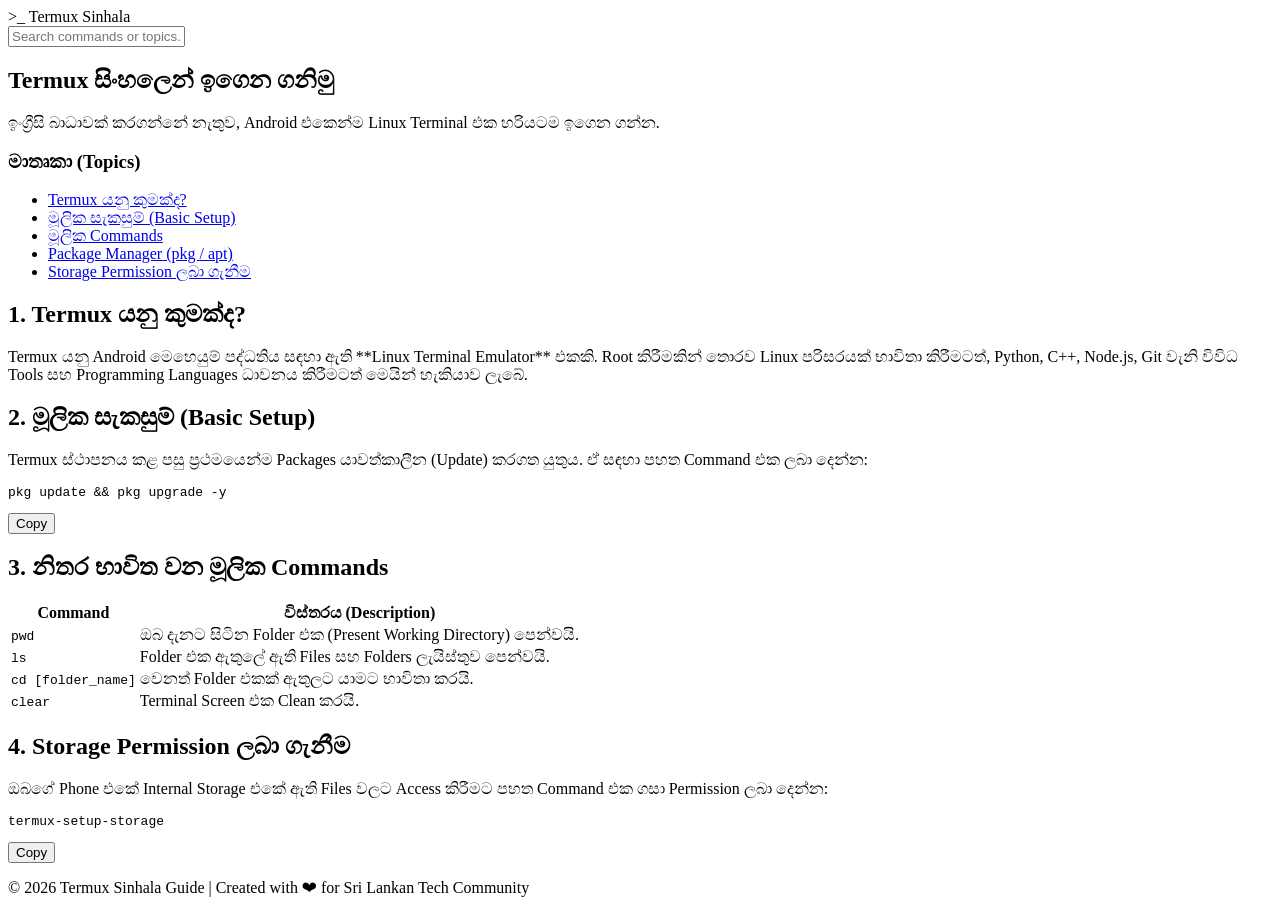
==== index.html @ f2694381 "Add initial index.html for Termux Sinhala Guide" ====
<!DOCTYPE html>
<html lang="si">
<head>
    <meta charset="UTF-8">
    <meta name="viewport" content="width=device-width, initial-scale=1.0">
    <title>Termux Sinhala Guide - සිංහලෙන් Termux ඉගෙන ගනිමු</title>
    <link rel="stylesheet" href="style.css">
    <!-- Google Fonts for Sinhala -->
    <link href="https://fonts.googleapis.com/css2?family=Noto+Sans+Sinhala:wght@400;600;700&family=Fira+Code:wght@400;600&display=swap" rel="stylesheet">
</head>
<body>

    <!-- Header / Navbar -->
    <header>
        <div class="logo">
            <span>>_</span> Termux Sinhala
        </div>
        <input type="text" id="searchInput" placeholder="Search commands or topics... (උදා: pkg, ls, cd)">
    </header>

    <!-- Hero Banner -->
    <section class="hero">
        <h1>Termux සිංහලෙන් ඉගෙන ගනිමු</h1>
        <p>ඉංග්‍රීසි බාධාවක් කරගන්නේ නැතුව, Android එකෙන්ම Linux Terminal එක හරියටම ඉගෙන ගන්න.</p>
    </section>

    <!-- Main Content Grid -->
    <main class="container">
        <!-- Sidebar Navigation -->
        <aside class="sidebar">
            <h3>මාතෘකා (Topics)</h3>
            <ul>
                <li><a href="#intro" class="active">Termux යනු කුමක්ද?</a></li>
                <li><a href="#setup">මූලික සැකසුම් (Basic Setup)</a></li>
                <li><a href="#commands">මූලික Commands</a></li>
                <li><a href="#pkg-manager">Package Manager (pkg / apt)</a></li>
                <li><a href="#storage">Storage Permission ලබා ගැනීම</a></li>
            </ul>
        </aside>

        <!-- Main Articles -->
        <section class="content">
            
            <!-- Article 1: Intro -->
            <article id="intro" class="card">
                <h2>1. Termux යනු කුමක්ද?</h2>
                <p>Termux යනු Android මෙහෙයුම් පද්ධතිය සඳහා ඇති **Linux Terminal Emulator** එකකි. Root කිරීමකින් තොරව Linux පරිසරයක් භාවිතා කිරීමටත්, Python, C++, Node.js, Git වැනි විවිධ Tools සහ Programming Languages ධාවනය කිරීමටත් මෙයින් හැකියාව ලැබේ.</p>
            </article>

            <!-- Article 2: Setup -->
            <article id="setup" class="card">
                <h2>2. මූලික සැකසුම් (Basic Setup)</h2>
                <p>Termux ස්ථාපනය කළ පසු ප්‍රථමයෙන්ම Packages යාවත්කාලීන (Update) කරගත යුතුය. ඒ සඳහා පහත Command එක ලබා දෙන්න:</p>
                
                <div class="code-box">
                    <pre><code>pkg update && pkg upgrade -y</code></pre>
                    <button class="copy-btn" onclick="copyCode(this)">Copy</button>
                </div>
            </article>

            <!-- Article 3: Commands Table -->
            <article id="commands" class="card">
                <h2>3. නිතර භාවිත වන මූලික Commands</h2>
                <div class="table-responsive">
                    <table>
                        <thead>
                            <tr>
                                <th>Command</th>
                                <th>විස්තරය (Description)</th>
                            </tr>
                        </thead>
                        <tbody>
                            <tr>
                                <td><code>pwd</code></td>
                                <td>ඔබ දැනට සිටින Folder එක (Present Working Directory) පෙන්වයි.</td>
                            </tr>
                            <tr>
                                <td><code>ls</code></td>
                                <td>Folder එක ඇතුලේ ඇති Files සහ Folders ලැයිස්තුව පෙන්වයි.</td>
                            </tr>
                            <tr>
                                <td><code>cd [folder_name]</code></td>
                                <td>වෙනත් Folder එකක් ඇතුලට යාමට භාවිතා කරයි.</td>
                            </tr>
                            <tr>
                                <td><code>clear</code></td>
                                <td>Terminal Screen එක Clean කරයි.</td>
                            </tr>
                        </tbody>
                    </table>
                </div>
            </article>

            <!-- Article 4: Storage -->
            <article id="storage" class="card">
                <h2>4. Storage Permission ලබා ගැනීම</h2>
                <p>ඔබගේ Phone එකේ Internal Storage එකේ ඇති Files වලට Access කිරීමට පහත Command එක ගසා Permission ලබා දෙන්න:</p>
                
                <div class="code-box">
                    <pre><code>termux-setup-storage</code></pre>
                    <button class="copy-btn" onclick="copyCode(this)">Copy</button>
                </div>
            </article>

        </section>
    </main>

    <footer>
        <p>© 2026 Termux Sinhala Guide | Created with ❤ for Sri Lankan Tech Community</p>
    </footer>

    <script src="script.js"></script>
</body>
</html>
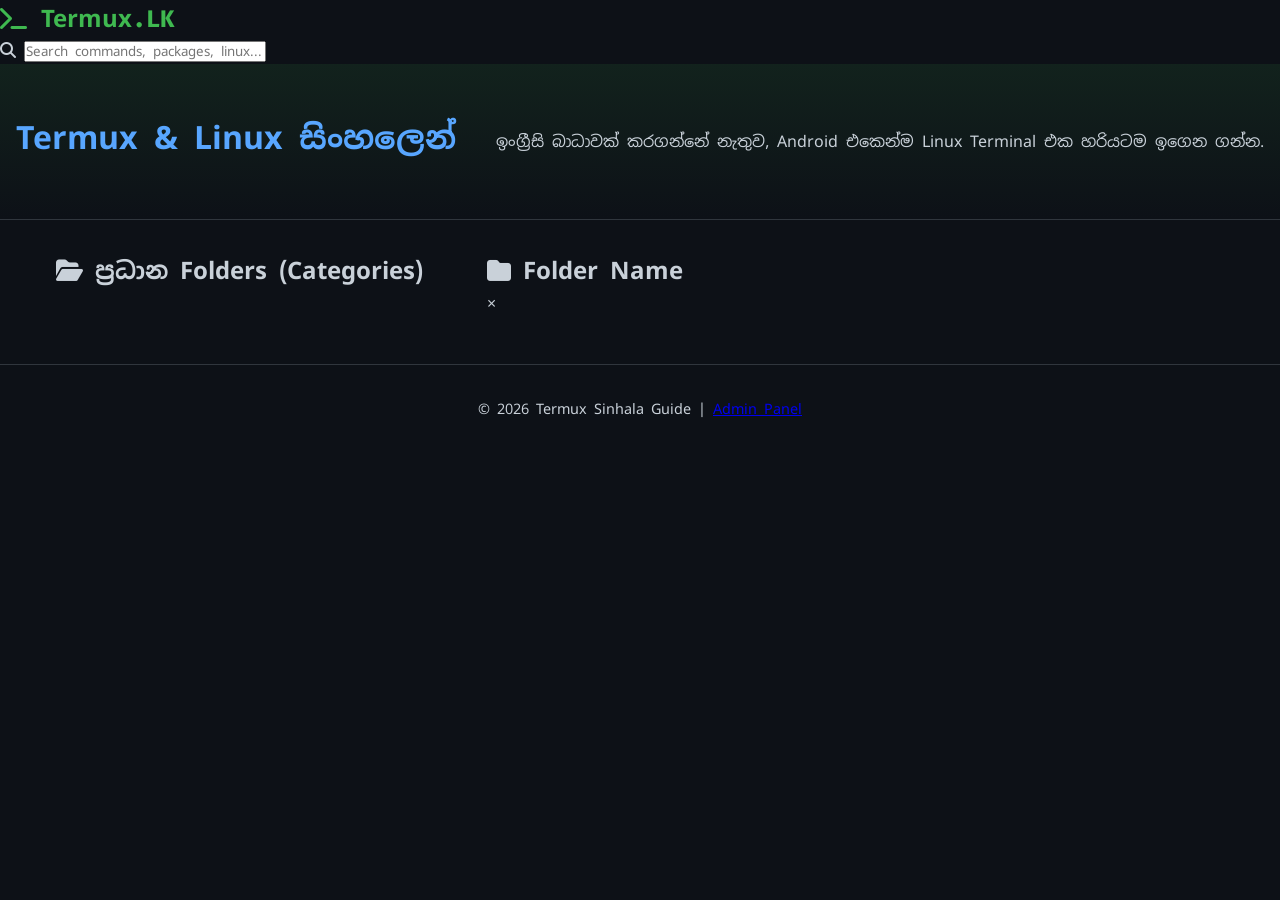
==== commit d6044dc3: "Update title and restructure HTML layout" ====
--- a/index.html
+++ b/index.html
@@ -3,110 +3,52 @@
 <head>
     <meta charset="UTF-8">
     <meta name="viewport" content="width=device-width, initial-scale=1.0">
-    <title>Termux Sinhala Guide - සිංහලෙන් Termux ඉගෙන ගනිමු</title>
+    <title>Termux Sinhala Hub - සිංහලෙන් Termux & Linux</title>
     <link rel="stylesheet" href="style.css">
-    <!-- Google Fonts for Sinhala -->
-    <link href="https://fonts.googleapis.com/css2?family=Noto+Sans+Sinhala:wght@400;600;700&family=Fira+Code:wght@400;600&display=swap" rel="stylesheet">
+    <link href="https://fonts.googleapis.com/css2?family=Fira+Code:wght@400;600&family=Noto+Sans+Sinhala:wght@400;600;700&display=swap" rel="stylesheet">
+    <link rel="stylesheet" href="https://cdnjs.cloudflare.com/ajax/libs/font-awesome/6.4.0/css/all.min.css">
 </head>
 <body>
 
-    <!-- Header / Navbar -->
-    <header>
+    <nav class="navbar">
         <div class="logo">
-            <span>>_</span> Termux Sinhala
+            <i class="fa-solid fa-terminal"></i> <span>Termux</span>.LK
         </div>
-        <input type="text" id="searchInput" placeholder="Search commands or topics... (උදා: pkg, ls, cd)">
+        <div class="search-box">
+            <i class="fa-solid fa-magnifying-glass"></i>
+            <input type="text" id="searchInput" placeholder="Search commands, packages, linux...">
+        </div>
+    </nav>
+
+    <header class="hero">
+        <h1>Termux & Linux සිංහලෙන්</h1>
+        <p>ඉංග්‍රීසි බාධාවක් කරගන්නේ නැතුව, Android එකෙන්ම Linux Terminal එක හරියටම ඉගෙන ගන්න.</p>
     </header>
 
-    <!-- Hero Banner -->
-    <section class="hero">
-        <h1>Termux සිංහලෙන් ඉගෙන ගනිමු</h1>
-        <p>ඉංග්‍රීසි බාධාවක් කරගන්නේ නැතුව, Android එකෙන්ම Linux Terminal එක හරියටම ඉගෙන ගන්න.</p>
-    </section>
+    <main class="container">
+        <h2 class="section-title"><i class="fa-solid fa-folder-open"></i> ප්‍රධාන Folders (Categories)</h2>
+        
+        <!-- Folder Grid -->
+        <div class="folder-grid" id="folderContainer">
+            <!-- Folders will load dynamically -->
+        </div>
 
-    <!-- Main Content Grid -->
-    <main class="container">
-        <!-- Sidebar Navigation -->
-        <aside class="sidebar">
-            <h3>මාතෘකා (Topics)</h3>
-            <ul>
-                <li><a href="#intro" class="active">Termux යනු කුමක්ද?</a></li>
-                <li><a href="#setup">මූලික සැකසුම් (Basic Setup)</a></li>
-                <li><a href="#commands">මූලික Commands</a></li>
-                <li><a href="#pkg-manager">Package Manager (pkg / apt)</a></li>
-                <li><a href="#storage">Storage Permission ලබා ගැනීම</a></li>
-            </ul>
-        </aside>
-
-        <!-- Main Articles -->
-        <section class="content">
-            
-            <!-- Article 1: Intro -->
-            <article id="intro" class="card">
-                <h2>1. Termux යනු කුමක්ද?</h2>
-                <p>Termux යනු Android මෙහෙයුම් පද්ධතිය සඳහා ඇති **Linux Terminal Emulator** එකකි. Root කිරීමකින් තොරව Linux පරිසරයක් භාවිතා කිරීමටත්, Python, C++, Node.js, Git වැනි විවිධ Tools සහ Programming Languages ධාවනය කිරීමටත් මෙයින් හැකියාව ලැබේ.</p>
-            </article>
-
-            <!-- Article 2: Setup -->
-            <article id="setup" class="card">
-                <h2>2. මූලික සැකසුම් (Basic Setup)</h2>
-                <p>Termux ස්ථාපනය කළ පසු ප්‍රථමයෙන්ම Packages යාවත්කාලීන (Update) කරගත යුතුය. ඒ සඳහා පහත Command එක ලබා දෙන්න:</p>
-                
-                <div class="code-box">
-                    <pre><code>pkg update && pkg upgrade -y</code></pre>
-                    <button class="copy-btn" onclick="copyCode(this)">Copy</button>
+        <!-- Command View Modal / Section -->
+        <div id="commandModal" class="modal">
+            <div class="modal-content">
+                <div class="modal-header">
+                    <h2 id="modalTitle"><i class="fa-solid fa-folder"></i> Folder Name</h2>
+                    <span class="close-btn" onclick="closeModal()">&times;</span>
                 </div>
-            </article>
-
-            <!-- Article 3: Commands Table -->
-            <article id="commands" class="card">
-                <h2>3. නිතර භාවිත වන මූලික Commands</h2>
-                <div class="table-responsive">
-                    <table>
-                        <thead>
-                            <tr>
-                                <th>Command</th>
-                                <th>විස්තරය (Description)</th>
-                            </tr>
-                        </thead>
-                        <tbody>
-                            <tr>
-                                <td><code>pwd</code></td>
-                                <td>ඔබ දැනට සිටින Folder එක (Present Working Directory) පෙන්වයි.</td>
-                            </tr>
-                            <tr>
-                                <td><code>ls</code></td>
-                                <td>Folder එක ඇතුලේ ඇති Files සහ Folders ලැයිස්තුව පෙන්වයි.</td>
-                            </tr>
-                            <tr>
-                                <td><code>cd [folder_name]</code></td>
-                                <td>වෙනත් Folder එකක් ඇතුලට යාමට භාවිතා කරයි.</td>
-                            </tr>
-                            <tr>
-                                <td><code>clear</code></td>
-                                <td>Terminal Screen එක Clean කරයි.</td>
-                            </tr>
-                        </tbody>
-                    </table>
+                <div id="commandList" class="command-list">
+                    <!-- Commands will be loaded here -->
                 </div>
-            </article>
-
-            <!-- Article 4: Storage -->
-            <article id="storage" class="card">
-                <h2>4. Storage Permission ලබා ගැනීම</h2>
-                <p>ඔබගේ Phone එකේ Internal Storage එකේ ඇති Files වලට Access කිරීමට පහත Command එක ගසා Permission ලබා දෙන්න:</p>
-                
-                <div class="code-box">
-                    <pre><code>termux-setup-storage</code></pre>
-                    <button class="copy-btn" onclick="copyCode(this)">Copy</button>
-                </div>
-            </article>
-
-        </section>
+            </div>
+        </div>
     </main>
 
     <footer>
-        <p>© 2026 Termux Sinhala Guide | Created with ❤ for Sri Lankan Tech Community</p>
+        <p>© 2026 Termux Sinhala Guide | <a href="admin.html" class="admin-link">Admin Panel</a></p>
     </footer>
 
     <script src="script.js"></script>
--- a/style.css
+++ b/style.css
@@ -0,0 +1,184 @@
+:root {
+    --bg-color: #0d1117;
+    --card-bg: #161b22;
+    --border-color: #30363d;
+    --text-color: #c9d1d9;
+    --accent-color: #58a6ff;
+    --terminal-green: #3fb950;
+    --code-bg: #21262d;
+}
+
+* {
+    box-sizing: border-box;
+    margin: 0;
+    padding: 0;
+    font-family: 'Noto Sans Sinhala', sans-serif;
+}
+
+body {
+    background-color: var(--bg-color);
+    color: var(--text-color);
+    line-height: 1.6;
+}
+
+header {
+    background-color: var(--card-bg);
+    padding: 1rem 2rem;
+    display: flex;
+    justify-content: space-between;
+    align-items: center;
+    border-bottom: 1px solid var(--border-color);
+    position: sticky;
+    top: 0;
+    z-index: 100;
+}
+
+.logo {
+    font-size: 1.5rem;
+    font-weight: bold;
+    color: var(--terminal-green);
+    font-family: 'Fira Code', monospace;
+}
+
+header input {
+    background: var(--bg-color);
+    border: 1px solid var(--border-color);
+    color: var(--text-color);
+    padding: 0.5rem 1rem;
+    border-radius: 6px;
+    width: 250px;
+}
+
+.hero {
+    text-align: center;
+    padding: 3rem 1rem;
+    background: linear-gradient(180deg, rgba(63,185,80,0.1) 0%, rgba(13,17,23,1) 100%);
+}
+
+.hero h1 {
+    color: var(--accent-color);
+    margin-bottom: 0.5rem;
+}
+
+.container {
+    display: flex;
+    max-width: 1200px;
+    margin: 2rem auto;
+    gap: 2rem;
+    padding: 0 1rem;
+}
+
+.sidebar {
+    flex: 1;
+    background-color: var(--card-bg);
+    padding: 1.5rem;
+    border-radius: 8px;
+    border: 1px solid var(--border-color);
+    height: fit-content;
+}
+
+.sidebar h3 {
+    margin-bottom: 1rem;
+    color: var(--accent-color);
+}
+
+.sidebar ul {
+    list-style: none;
+}
+
+.sidebar li {
+    margin-bottom: 0.8rem;
+}
+
+.sidebar a {
+    color: var(--text-color);
+    text-decoration: none;
+    transition: 0.3s;
+}
+
+.sidebar a:hover, .sidebar a.active {
+    color: var(--terminal-green);
+    font-weight: bold;
+}
+
+.content {
+    flex: 3;
+    display: flex;
+    flex-direction: column;
+    gap: 1.5rem;
+}
+
+.card {
+    background-color: var(--card-bg);
+    padding: 1.5rem;
+    border-radius: 8px;
+    border: 1px solid var(--border-color);
+}
+
+.card h2 {
+    color: var(--accent-color);
+    margin-bottom: 1rem;
+    border-bottom: 1px solid var(--border-color);
+    padding-bottom: 0.5rem;
+}
+
+.code-box {
+    background-color: var(--code-bg);
+    padding: 1rem;
+    border-radius: 6px;
+    position: relative;
+    margin: 1rem 0;
+    border-left: 4px solid var(--terminal-green);
+}
+
+code {
+    font-family: 'Fira Code', monospace;
+    color: var(--terminal-green);
+}
+
+.copy-btn {
+    position: absolute;
+    right: 10px;
+    top: 10px;
+    background: var(--border-color);
+    color: var(--text-color);
+    border: none;
+    padding: 4px 8px;
+    border-radius: 4px;
+    cursor: pointer;
+}
+
+.copy-btn:hover {
+    background: var(--accent-color);
+}
+
+table {
+    width: 100%;
+    border-collapse: collapse;
+    margin-top: 1rem;
+}
+
+th, td {
+    border: 1px solid var(--border-color);
+    padding: 0.8rem;
+    text-align: left;
+}
+
+th {
+    background-color: var(--code-bg);
+    color: var(--accent-color);
+}
+
+footer {
+    text-align: center;
+    padding: 2rem;
+    border-top: 1px solid var(--border-color);
+    margin-top: 3rem;
+    font-size: 0.9rem;
+}
+
+@media (max-width: 768px) {
+    .container {
+        flex-direction: column;
+    }
+}
